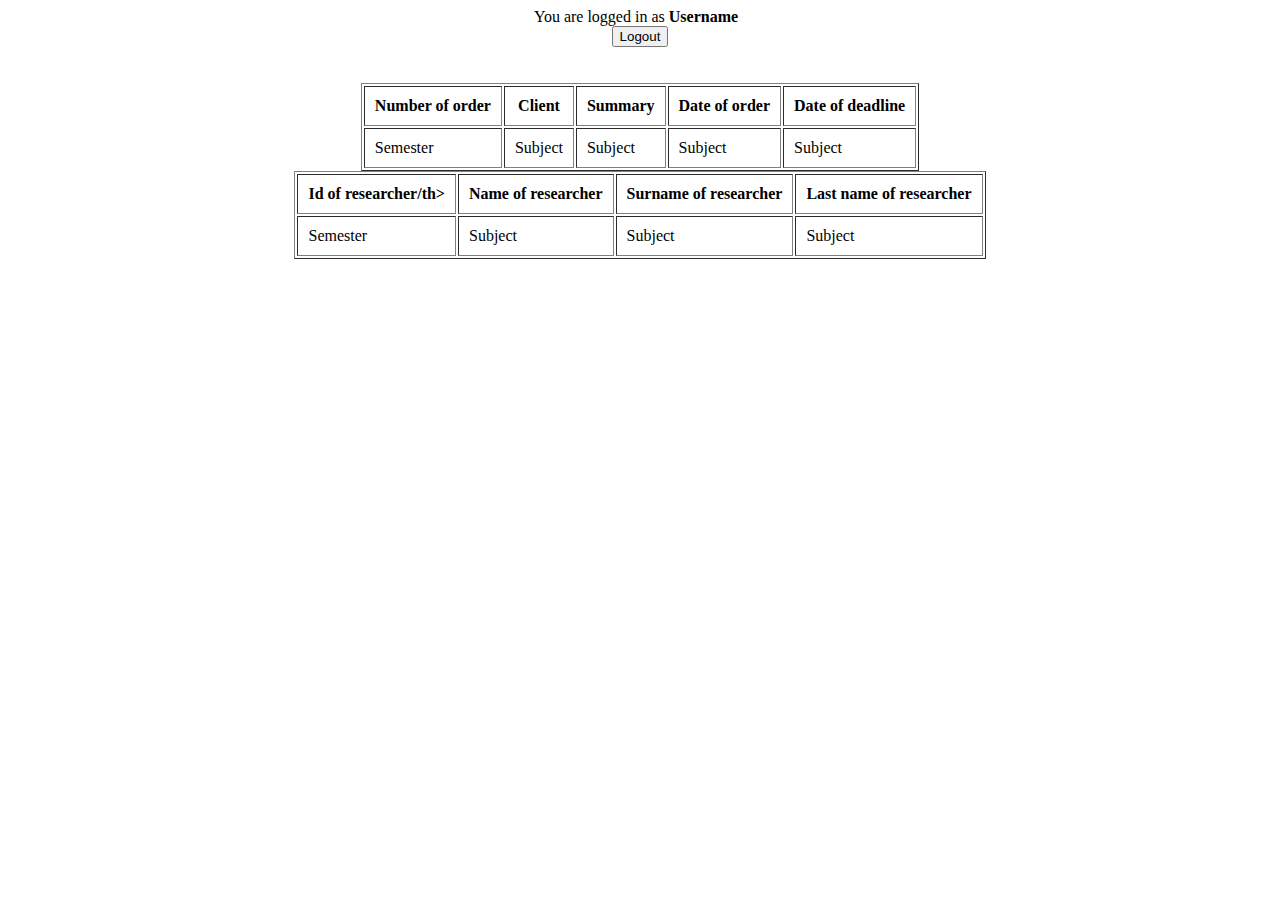
==== src/main/resources/templates/index.html @ b9c8f470 "reading works" ====
<!DOCTYPE html>
<html xmlns:th="http://www.thymeleaf.org"
	xmlns:sec="https://www.thymeleaf.org/thymeleaf-extras-springsecurity5"
	  lang="ru">
<head>
<meta charset="ISO-8859-1">
<title>Start page</title>
	<link rel="preconnect" href="https://fonts.googleapis.com">
	<link rel="preconnect" href="https://fonts.gstatic.com" crossorigin>
	<link href="https://fonts.googleapis.com/css2?family=Roboto:wght@300&display=swap" rel="stylesheet">

</head>
<body>
<div align="center">	
	<div sec:authorize="isAuthenticated()" id="greetings">
		You are logged in as <b><span sec:authentication="name">Username</span></b>
		&nbsp;
	</div>
		
	<form th:action="@{/logout}" method="post">
		<button class="button-35" role="button" type="submit" value="Logout">Logout</button>
	</form>

	<br/><br/>
	<table border="1" cellpadding="10" class="fl-table">
		<thead>
			<tr>
				<th>Number of order</th>
				<th>Client</th>
				<th>Summary</th>
				<th>Date of order</th>
				<th>Date of deadline</th>

			</tr>
		</thead>
		<tbody>
			<tr th:each="project : ${sells}">
				<td th:text="${project.getNumOrder()}">Semester</td>
				<td th:text="${project.getClient()}">Subject</td>
				<td th:text="${project.getSumm()}">Subject</td>
				<td th:text="${project.getDateOrder()}">Subject</td>
				<td th:text="${project.getDeadline()}">Subject</td>
			</tr>
		</tbody>
	</table>
	<table border="1" cellpadding="10" class="fl-table">
		<thead>
		<tr>
			<th>Id of researcher/th>
			<th>Name of researcher</th>
			<th>Surname of researcher</th>
			<th>Last name of researcher</th>

		</tr>
		</thead>
		<tbody>
		<tr th:each="researchers : ${researcher}">
			<td th:text="${researchers.getNumResearcher()}">Semester</td>
			<td th:text="${researchers.getName()}">Subject</td>
			<td th:text="${researchers.getSurname()}">Subject</td>
			<td th:text="${researchers.getLast_name()}">Subject</td>
		</tr>
		</tbody>
	</table>
</div>
</body>
</html>
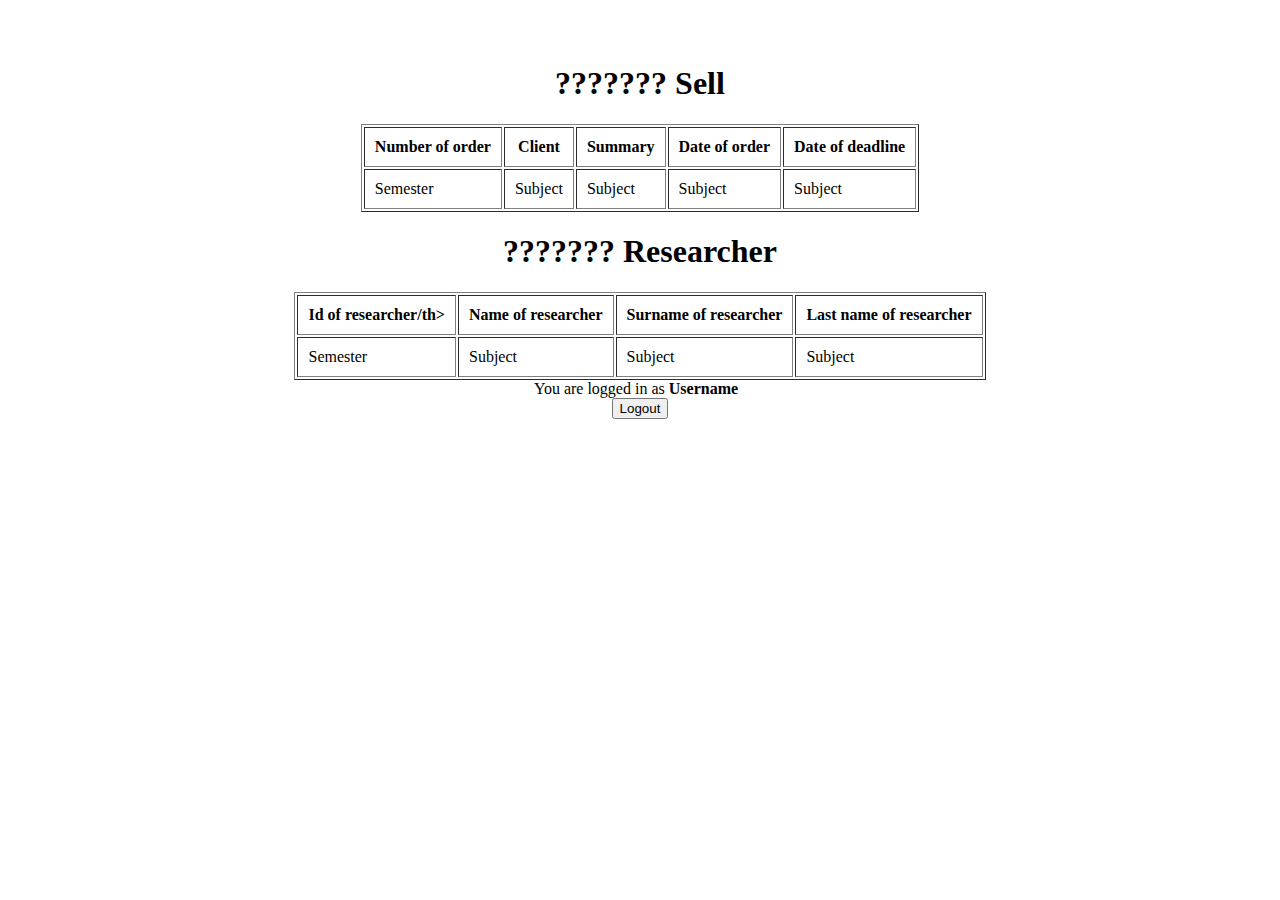
==== commit 2e804b11: "fix" ====
--- a/src/main/resources/templates/index.html
+++ b/src/main/resources/templates/index.html
@@ -11,17 +11,10 @@
 
 </head>
 <body>
-<div align="center">	
-	<div sec:authorize="isAuthenticated()" id="greetings">
-		You are logged in as <b><span sec:authentication="name">Username</span></b>
-		&nbsp;
-	</div>
-		
-	<form th:action="@{/logout}" method="post">
-		<button class="button-35" role="button" type="submit" value="Logout">Logout</button>
-	</form>
+<div align="center">
 
 	<br/><br/>
+	<h1>??????? Sell</h1>
 	<table border="1" cellpadding="10" class="fl-table">
 		<thead>
 			<tr>
@@ -43,6 +36,8 @@
 			</tr>
 		</tbody>
 	</table>
+
+	<h1>??????? Researcher</h1>
 	<table border="1" cellpadding="10" class="fl-table">
 		<thead>
 		<tr>
@@ -62,6 +57,15 @@
 		</tr>
 		</tbody>
 	</table>
+
+	<div sec:authorize="isAuthenticated()" id="greetings">
+		You are logged in as <b><span sec:authentication="name">Username</span></b>
+		&nbsp;
+	</div>
+
+	<form th:action="@{/logout}" method="post">
+		<button class="button-35" role="button" type="submit" value="Logout">Logout</button>
+	</form>
 </div>
 </body>
 </html>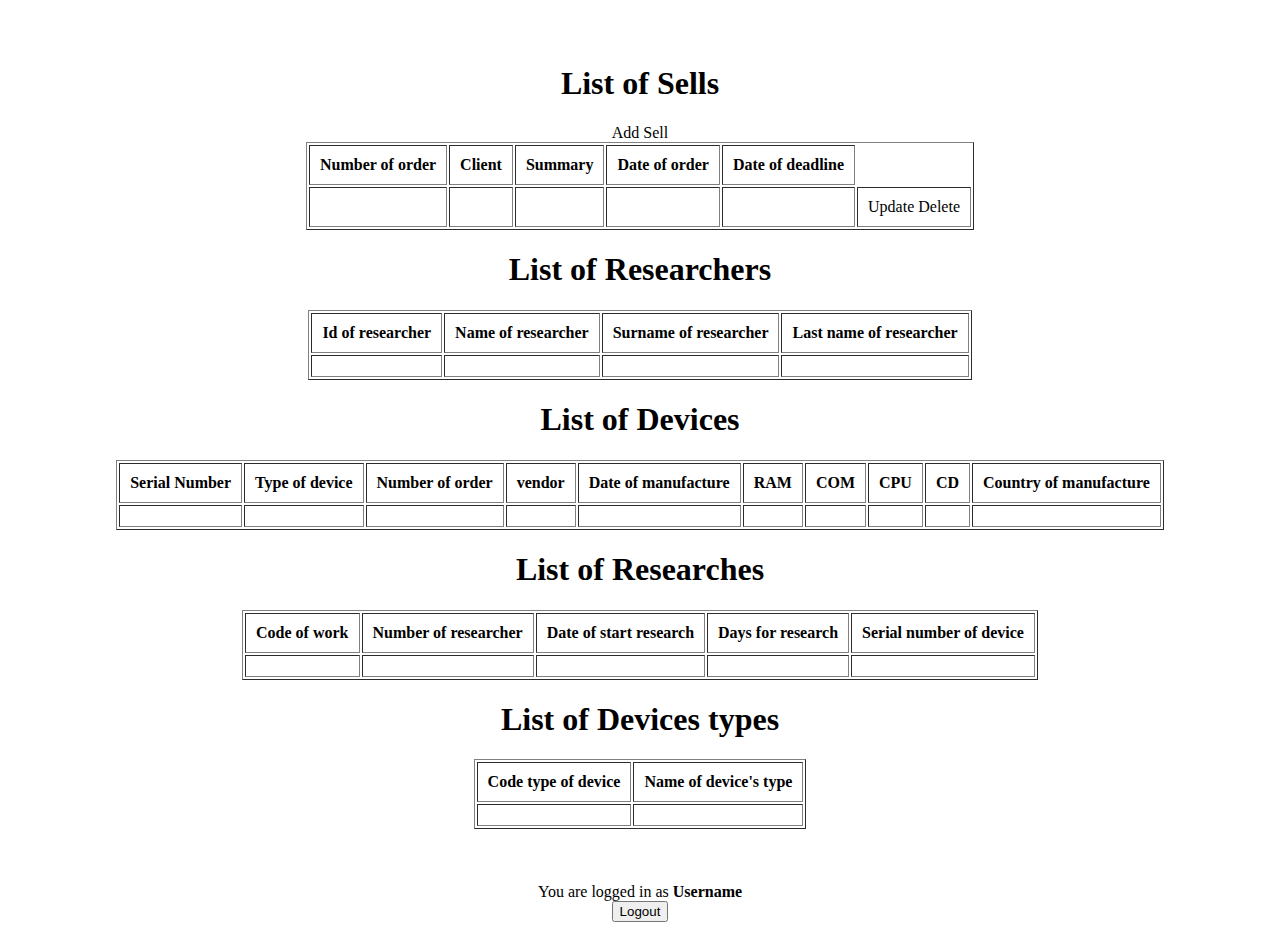
==== commit a8db08a3: "Read of all entities. CRUD for Sells" ====
--- a/src/main/resources/templates/index.html
+++ b/src/main/resources/templates/index.html
@@ -14,7 +14,8 @@
 <div align="center">
 
 	<br/><br/>
-	<h1>??????? Sell</h1>
+	<h1>List of Sells</h1>
+	<a th:href="@{/showNewSellForm}" class="btn btn-primary btn-sm mb-3"> Add Sell </a>
 	<table border="1" cellpadding="10" class="fl-table">
 		<thead>
 			<tr>
@@ -28,20 +29,23 @@
 		</thead>
 		<tbody>
 			<tr th:each="project : ${sells}">
-				<td th:text="${project.getNumOrder()}">Semester</td>
-				<td th:text="${project.getClient()}">Subject</td>
-				<td th:text="${project.getSumm()}">Subject</td>
-				<td th:text="${project.getDateOrder()}">Subject</td>
-				<td th:text="${project.getDeadline()}">Subject</td>
+				<td th:text="${project.getNumOrder()}"></td>
+				<td th:text="${project.getClient()}"></td>
+				<td th:text="${project.getSumm()}"></td>
+				<td th:text="${project.getDateOrder()}"></td>
+				<td th:text="${project.getDeadline()}"></td>
+				<td> <a th:href="@{/showSellForUpdate/{numbOrder}(numbOrder=${project.getNumOrder()})}" class="btn btn-primary">Update</a>
+					<a th:href="@{/deleteSell/{numbOrder}(numbOrder=${project.getNumOrder()})}" class="btn btn-danger">Delete</a>
+				</td>
 			</tr>
 		</tbody>
 	</table>
 
-	<h1>??????? Researcher</h1>
+	<h1>List of Researchers</h1>
 	<table border="1" cellpadding="10" class="fl-table">
 		<thead>
 		<tr>
-			<th>Id of researcher/th>
+			<th>Id of researcher</th>
 			<th>Name of researcher</th>
 			<th>Surname of researcher</th>
 			<th>Last name of researcher</th>
@@ -50,19 +54,93 @@
 		</thead>
 		<tbody>
 		<tr th:each="researchers : ${researcher}">
-			<td th:text="${researchers.getNumResearcher()}">Semester</td>
-			<td th:text="${researchers.getName()}">Subject</td>
-			<td th:text="${researchers.getSurname()}">Subject</td>
-			<td th:text="${researchers.getLast_name()}">Subject</td>
+			<td th:text="${researchers.getNumResearcher()}"></td>
+			<td th:text="${researchers.getName()}"></td>
+			<td th:text="${researchers.getSurname()}"></td>
+			<td th:text="${researchers.getLast_name()}"></td>
 		</tr>
 		</tbody>
 	</table>
 
+	<h1>List of Devices</h1>
+	<table border="1" cellpadding="10" class="fl-table">
+		<thead>
+		<tr>
+			<th>Serial Number</th>
+			<th>Type of device</th>
+			<th>Number of order</th>
+			<th>vendor</th>
+			<th>Date of manufacture</th>
+			<th>RAM</th>
+			<th>COM</th>
+			<th>CPU</th>
+			<th>CD</th>
+			<th>Country of manufacture</th>
+
+		</tr>
+		</thead>
+		<tbody>
+		<tr th:each="devices : ${device}">
+			<td th:text="${devices.getSerial()}"></td>
+			<td th:text="${devices.getCodeDevice()}"></td>
+			<td th:text="${devices.getOrderNumb()}"></td>
+			<td th:text="${devices.getVendor()}"></td>
+			<td th:text="${devices.getManufactureDate()}"></td>
+			<td th:text="${devices.getRam()}"></td>
+			<td th:text="${devices.getCom()}"></td>
+			<td th:text="${devices.getCpu()}"></td>
+			<td th:text="${devices.getCd()}"></td>
+			<td th:text="${devices.getCountry()}"></td>
+		</tr>
+		</tbody>
+	</table>
+
+	<h1>List of Researches</h1>
+	<table border="1" cellpadding="10" class="fl-table">
+		<thead>
+		<tr>
+			<th>Code of work</th>
+			<th>Number of researcher</th>
+			<th>Date of start research</th>
+			<th>Days for research</th>
+			<th>Serial number of device</th>
+
+		</tr>
+		</thead>
+		<tbody>
+		<tr th:each="researches : ${research}">
+			<td th:text="${researches.getCodeWork()}"></td>
+			<td th:text="${researches.getNumbResearcher()}"></td>
+			<td th:text="${researches.getDateResearch()}"></td>
+			<td th:text="${researches.getNumbDays()}"></td>
+			<td th:text="${researches.getNumbSerial()}"></td>
+		</tr>
+		</tbody>
+	</table>
+
+	<h1>List of Devices types</h1>
+	<table border="1" cellpadding="10" class="fl-table">
+		<thead>
+		<tr>
+			<th>Code type of device</th>
+			<th>Name of device's type</th>
+
+		</tr>
+		</thead>
+		<tbody>
+		<tr th:each="types : ${type}">
+			<td th:text="${types.getCodeDevice()}"></td>
+			<td th:text="${types.getDeviceName()}"></td>
+		</tr>
+		</tbody>
+	</table>
+
+	<br>
+	<br>
+	<br>
 	<div sec:authorize="isAuthenticated()" id="greetings">
 		You are logged in as <b><span sec:authentication="name">Username</span></b>
-		&nbsp;
 	</div>
-
 	<form th:action="@{/logout}" method="post">
 		<button class="button-35" role="button" type="submit" value="Logout">Logout</button>
 	</form>
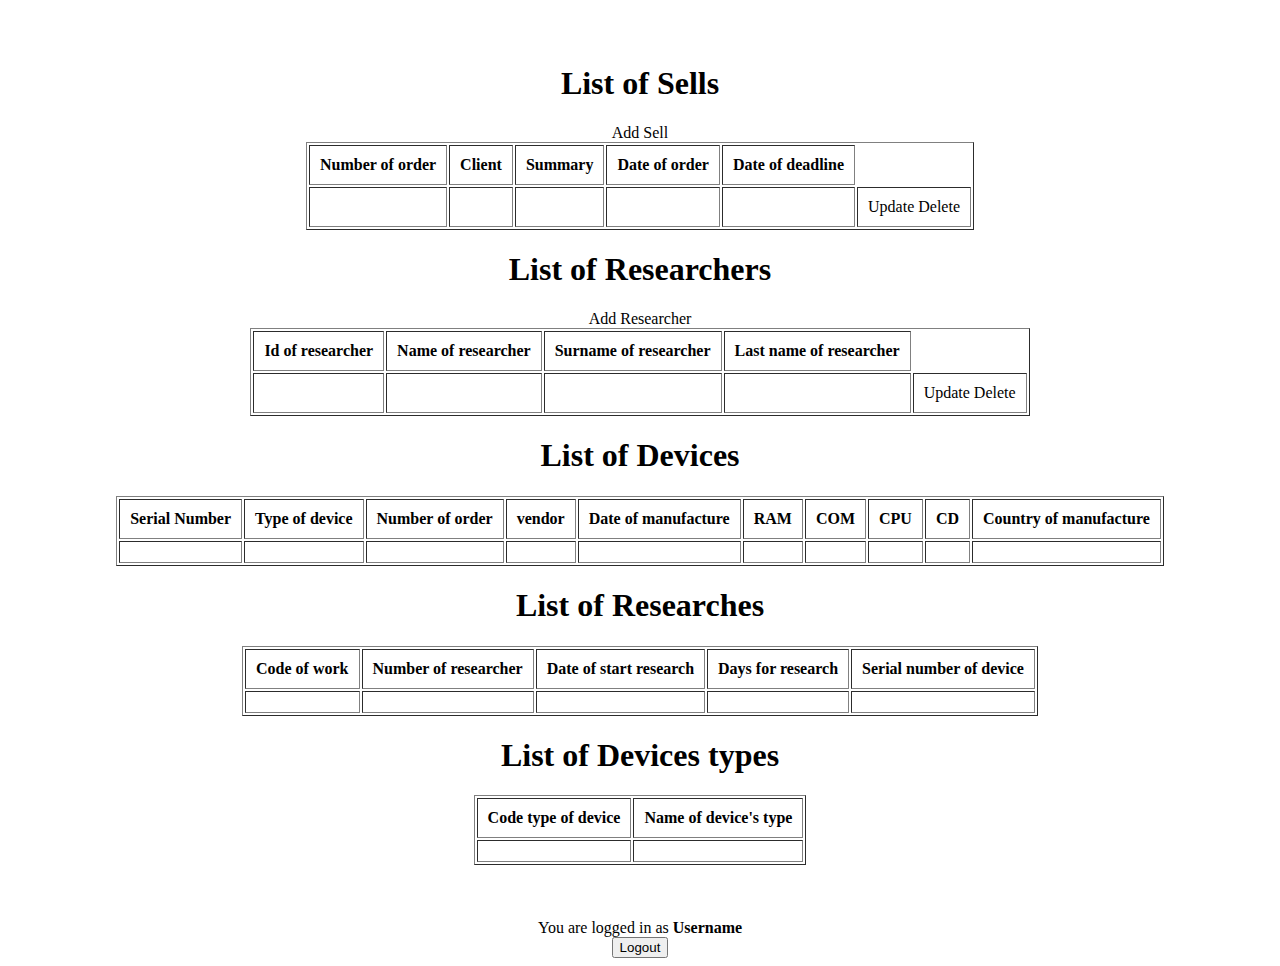
==== commit 5e1a607d: "Added CRUD for Researcher" ====
--- a/src/main/resources/templates/index.html
+++ b/src/main/resources/templates/index.html
@@ -42,6 +42,7 @@
 	</table>
 
 	<h1>List of Researchers</h1>
+	<a th:href="@{/showNewResearcherForm}" class="btn btn-primary btn-sm mb-3"> Add Researcher </a>
 	<table border="1" cellpadding="10" class="fl-table">
 		<thead>
 		<tr>
@@ -58,6 +59,9 @@
 			<td th:text="${researchers.getName()}"></td>
 			<td th:text="${researchers.getSurname()}"></td>
 			<td th:text="${researchers.getLast_name()}"></td>
+			<td> <a th:href="@{/showResearcherForUpdate/{numbResearcher}(numbResearcher=${researchers.getNumResearcher()})}" class="btn btn-primary">Update</a>
+				<a th:href="@{/deleteResearcher/{numbResearcher}(numbResearcher=${researchers.getNumResearcher()})}" class="btn btn-danger">Delete</a>
+			</td>
 		</tr>
 		</tbody>
 	</table>
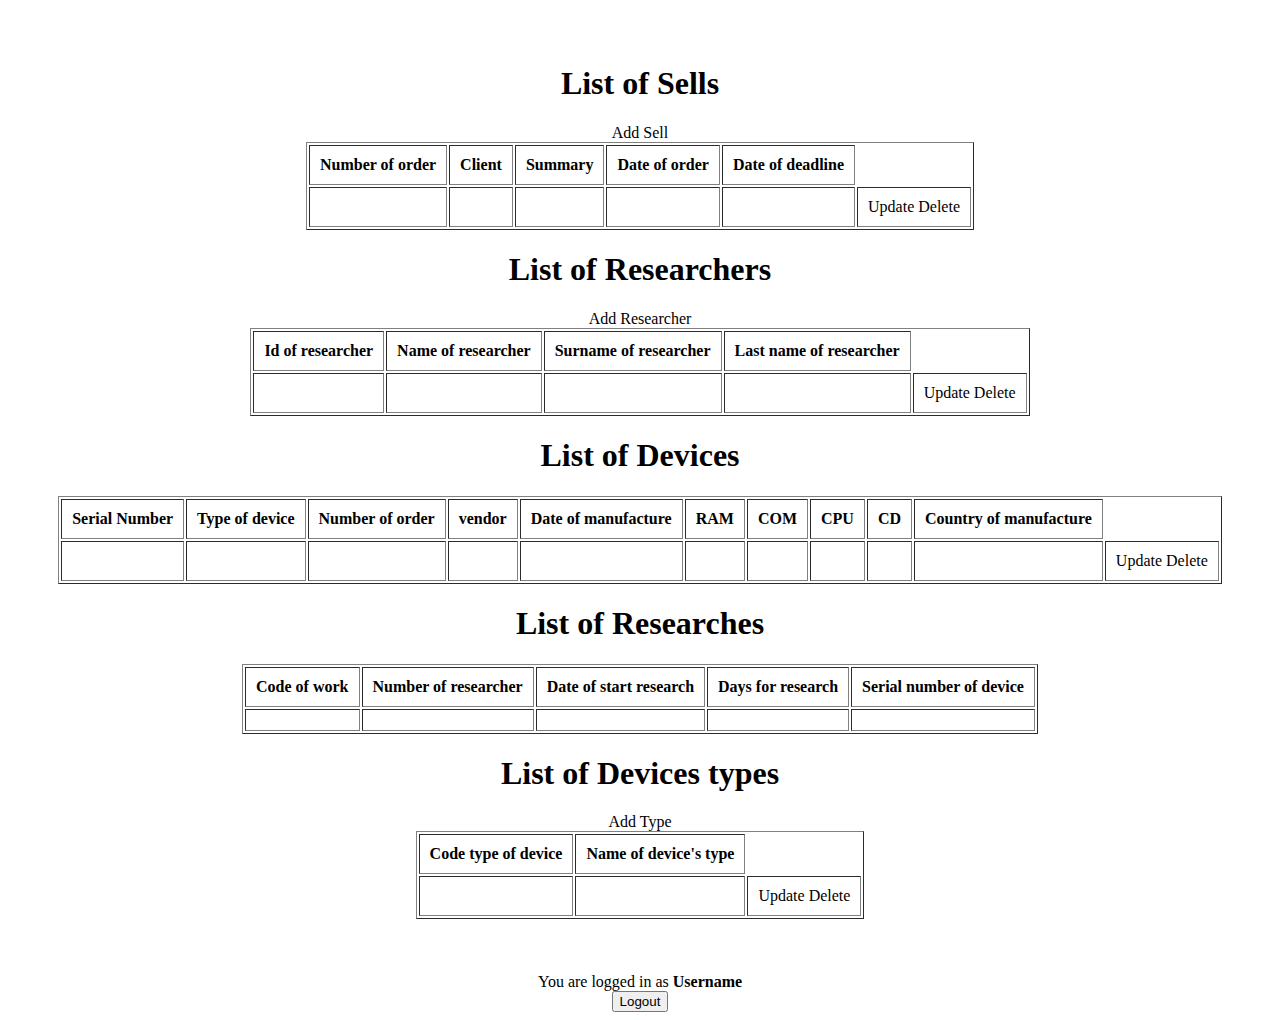
==== commit 9e252b85: "Added CRUD for types" ====
--- a/src/main/resources/templates/index.html
+++ b/src/main/resources/templates/index.html
@@ -95,6 +95,9 @@
 			<td th:text="${devices.getCpu()}"></td>
 			<td th:text="${devices.getCd()}"></td>
 			<td th:text="${devices.getCountry()}"></td>
+			<td> <a th:href="@{/showDevicesForUpdate/{serial}(serial=${devices.getSerial()})}" class="btn btn-primary">Update</a>
+				<a th:href="@{/deleteDevices/{serial}(serial=${devices.getSerial()})}" class="btn btn-danger">Delete</a>
+			</td>
 		</tr>
 		</tbody>
 	</table>
@@ -123,6 +126,7 @@
 	</table>
 
 	<h1>List of Devices types</h1>
+	<a th:href="@{/showNewTypeForm}" class="btn btn-primary btn-sm mb-3"> Add Type </a>
 	<table border="1" cellpadding="10" class="fl-table">
 		<thead>
 		<tr>
@@ -135,6 +139,9 @@
 		<tr th:each="types : ${type}">
 			<td th:text="${types.getCodeDevice()}"></td>
 			<td th:text="${types.getDeviceName()}"></td>
+			<td> <a th:href="@{/showTypeForUpdate/{codeDevice}(codeDevice=${types.getCodeDevice()})}" class="btn btn-primary">Update</a>
+				<a th:href="@{/deleteType/{codeDevice}(codeDevice=${types.getCodeDevice()})}" class="btn btn-danger">Delete</a>
+			</td>
 		</tr>
 		</tbody>
 	</table>
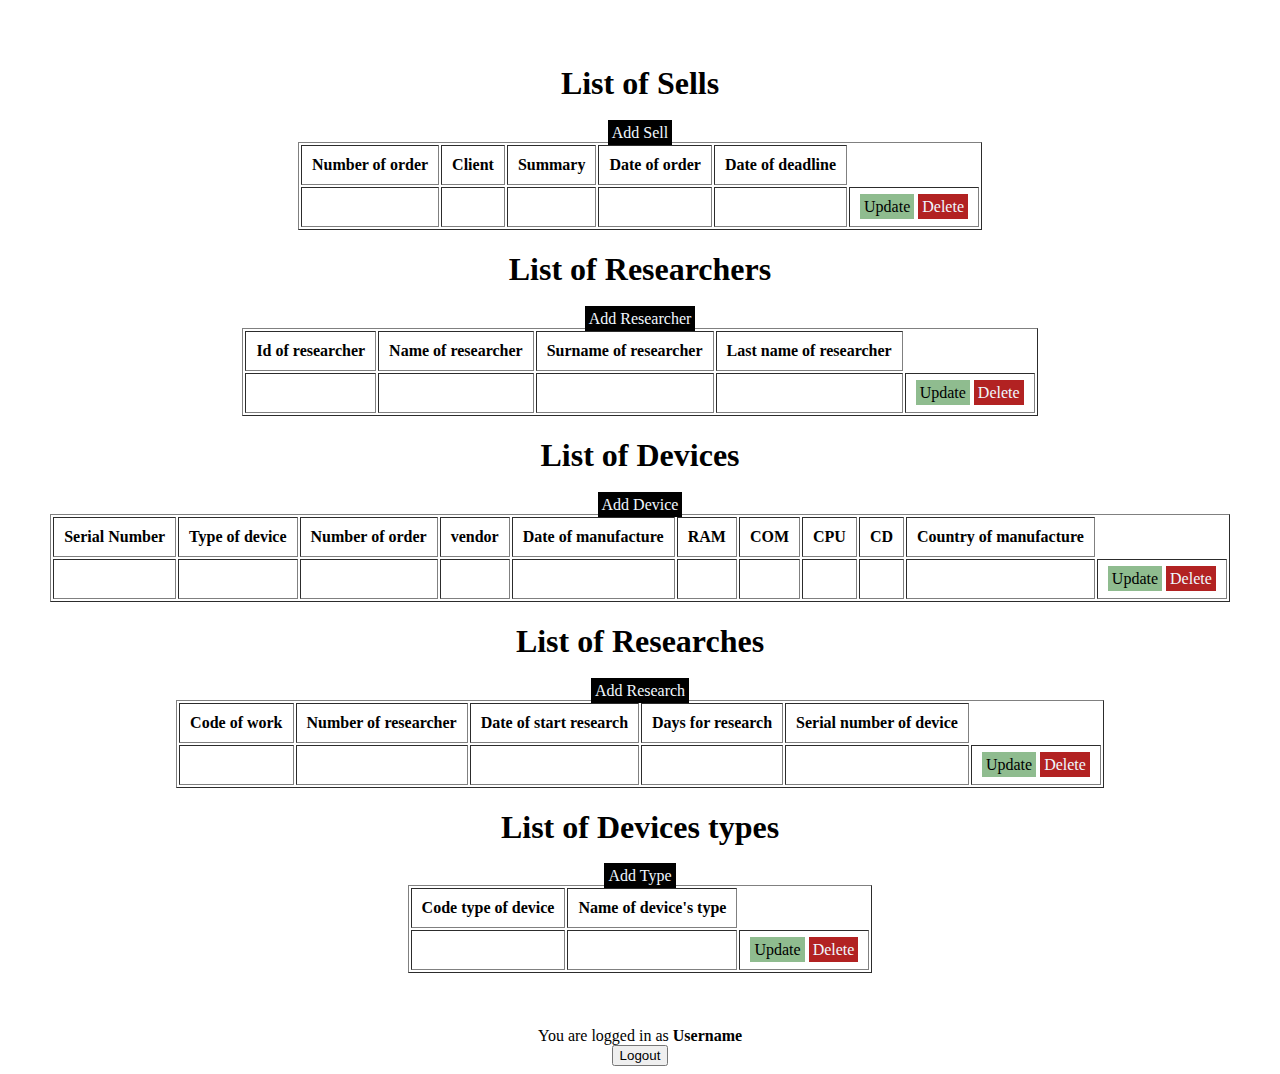
==== commit de6b3978: "CRUD for research" ====
--- a/src/main/resources/templates/index.html
+++ b/src/main/resources/templates/index.html
@@ -8,6 +8,29 @@
 	<link rel="preconnect" href="https://fonts.googleapis.com">
 	<link rel="preconnect" href="https://fonts.gstatic.com" crossorigin>
 	<link href="https://fonts.googleapis.com/css2?family=Roboto:wght@300&display=swap" rel="stylesheet">
+	<style>
+		.btn-update{
+			background-color: darkseagreen;
+			padding: 4px;
+			color: black;
+			text-decoration: none;
+
+		}
+
+		.btn-delete{
+			background-color: firebrick;
+			padding: 4px;
+			color: aliceblue;
+			text-decoration: none;
+		}
+
+		.add{
+			background-color: black;
+			padding: 4px;
+			color: aliceblue;
+			text-decoration: none;
+		}
+	</style>
 
 </head>
 <body>
@@ -15,7 +38,7 @@
 
 	<br/><br/>
 	<h1>List of Sells</h1>
-	<a th:href="@{/showNewSellForm}" class="btn btn-primary btn-sm mb-3"> Add Sell </a>
+	<a th:href="@{/showNewSellForm}" class="add"> Add Sell </a>
 	<table border="1" cellpadding="10" class="fl-table">
 		<thead>
 			<tr>
@@ -34,15 +57,15 @@
 				<td th:text="${project.getSumm()}"></td>
 				<td th:text="${project.getDateOrder()}"></td>
 				<td th:text="${project.getDeadline()}"></td>
-				<td> <a th:href="@{/showSellForUpdate/{numbOrder}(numbOrder=${project.getNumOrder()})}" class="btn btn-primary">Update</a>
-					<a th:href="@{/deleteSell/{numbOrder}(numbOrder=${project.getNumOrder()})}" class="btn btn-danger">Delete</a>
+				<td> <a th:href="@{/showSellForUpdate/{numbOrder}(numbOrder=${project.getNumOrder()})}" class="btn-update">Update</a>
+					<a th:href="@{/deleteSell/{numbOrder}(numbOrder=${project.getNumOrder()})}" class="btn-delete">Delete</a>
 				</td>
 			</tr>
 		</tbody>
 	</table>
 
 	<h1>List of Researchers</h1>
-	<a th:href="@{/showNewResearcherForm}" class="btn btn-primary btn-sm mb-3"> Add Researcher </a>
+	<a th:href="@{/showNewResearcherForm}" class="add"> Add Researcher </a>
 	<table border="1" cellpadding="10" class="fl-table">
 		<thead>
 		<tr>
@@ -59,14 +82,15 @@
 			<td th:text="${researchers.getName()}"></td>
 			<td th:text="${researchers.getSurname()}"></td>
 			<td th:text="${researchers.getLast_name()}"></td>
-			<td> <a th:href="@{/showResearcherForUpdate/{numbResearcher}(numbResearcher=${researchers.getNumResearcher()})}" class="btn btn-primary">Update</a>
-				<a th:href="@{/deleteResearcher/{numbResearcher}(numbResearcher=${researchers.getNumResearcher()})}" class="btn btn-danger">Delete</a>
+			<td> <a th:href="@{/showResearcherForUpdate/{numbResearcher}(numbResearcher=${researchers.getNumResearcher()})}" class="btn-update">Update</a>
+				<a th:href="@{/deleteResearcher/{numbResearcher}(numbResearcher=${researchers.getNumResearcher()})}" class="btn-delete">Delete</a>
 			</td>
 		</tr>
 		</tbody>
 	</table>
 
 	<h1>List of Devices</h1>
+	<a th:href="@{/showNewDeviceForm}" class="add"> Add Device </a>
 	<table border="1" cellpadding="10" class="fl-table">
 		<thead>
 		<tr>
@@ -95,14 +119,15 @@
 			<td th:text="${devices.getCpu()}"></td>
 			<td th:text="${devices.getCd()}"></td>
 			<td th:text="${devices.getCountry()}"></td>
-			<td> <a th:href="@{/showDevicesForUpdate/{serial}(serial=${devices.getSerial()})}" class="btn btn-primary">Update</a>
-				<a th:href="@{/deleteDevices/{serial}(serial=${devices.getSerial()})}" class="btn btn-danger">Delete</a>
+			<td> <a th:href="@{/showDeviceForUpdate/{code}(code=${devices.getCodeDevice()})}" class="btn-update">Update</a>
+				<a th:href="@{/deleteDevice/{code}(code=${devices.getCodeDevice()})}" class="btn btn-delete">Delete</a>
 			</td>
 		</tr>
 		</tbody>
 	</table>
 
 	<h1>List of Researches</h1>
+	<a th:href="@{/showNewResearchForm}" class="add"> Add Research </a>
 	<table border="1" cellpadding="10" class="fl-table">
 		<thead>
 		<tr>
@@ -121,12 +146,15 @@
 			<td th:text="${researches.getDateResearch()}"></td>
 			<td th:text="${researches.getNumbDays()}"></td>
 			<td th:text="${researches.getNumbSerial()}"></td>
+			<td> <a th:href="@{/showResearchForUpdate/{codeWork}(codeWork=${researches.getCodeWork()})}" class="btn-update">Update</a>
+				<a th:href="@{/deleteResearch/{codeWork}(codeWork=${researches.getCodeWork()})}" class="btn btn-delete">Delete</a>
+			</td>
 		</tr>
 		</tbody>
 	</table>
 
 	<h1>List of Devices types</h1>
-	<a th:href="@{/showNewTypeForm}" class="btn btn-primary btn-sm mb-3"> Add Type </a>
+	<a th:href="@{/showNewTypeForm}" class="add"> Add Type </a>
 	<table border="1" cellpadding="10" class="fl-table">
 		<thead>
 		<tr>
@@ -139,8 +167,8 @@
 		<tr th:each="types : ${type}">
 			<td th:text="${types.getCodeDevice()}"></td>
 			<td th:text="${types.getDeviceName()}"></td>
-			<td> <a th:href="@{/showTypeForUpdate/{codeDevice}(codeDevice=${types.getCodeDevice()})}" class="btn btn-primary">Update</a>
-				<a th:href="@{/deleteType/{codeDevice}(codeDevice=${types.getCodeDevice()})}" class="btn btn-danger">Delete</a>
+			<td> <a th:href="@{/showTypeForUpdate/{codeDevice}(codeDevice=${types.getCodeDevice()})}" class="btn-update">Update</a>
+				<a th:href="@{/deleteType/{codeDevice}(codeDevice=${types.getCodeDevice()})}" class="btn-delete">Delete</a>
 			</td>
 		</tr>
 		</tbody>
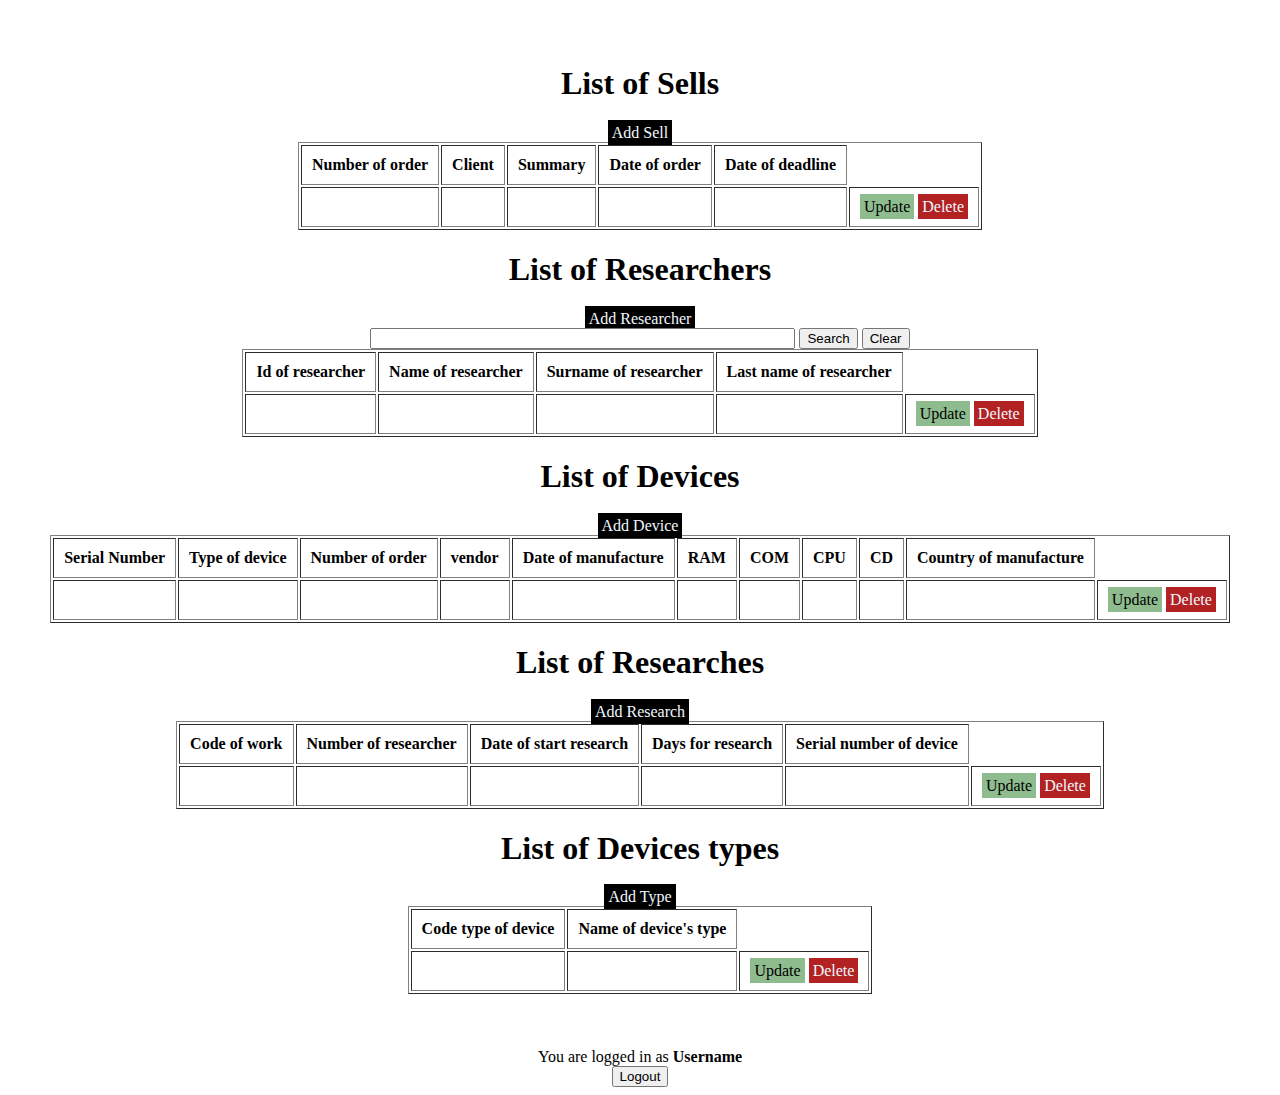
==== commit d6bac5e2: "Working" ====
--- a/src/main/resources/templates/index.html
+++ b/src/main/resources/templates/index.html
@@ -66,6 +66,11 @@
 
 	<h1>List of Researchers</h1>
 	<a th:href="@{/showNewResearcherForm}" class="add"> Add Researcher </a>
+	<form th:action="@{/}">
+		<input type="text" name="keyword" id="keyword" th:name="keyword" size="50"  required />
+		<input type="submit" value="Search" />
+		<a th:href="@{/}"><input type="button" value="Clear" id="btnClear" onclick="clearSearch()" /></a>
+	</form>
 	<table border="1" cellpadding="10" class="fl-table">
 		<thead>
 		<tr>
@@ -82,9 +87,11 @@
 			<td th:text="${researchers.getName()}"></td>
 			<td th:text="${researchers.getSurname()}"></td>
 			<td th:text="${researchers.getLast_name()}"></td>
+			<div sec:authorize="hasAnyAuthority('ADMIN')">
 			<td> <a th:href="@{/showResearcherForUpdate/{numbResearcher}(numbResearcher=${researchers.getNumResearcher()})}" class="btn-update">Update</a>
 				<a th:href="@{/deleteResearcher/{numbResearcher}(numbResearcher=${researchers.getNumResearcher()})}" class="btn-delete">Delete</a>
 			</td>
+			</div>
 		</tr>
 		</tbody>
 	</table>
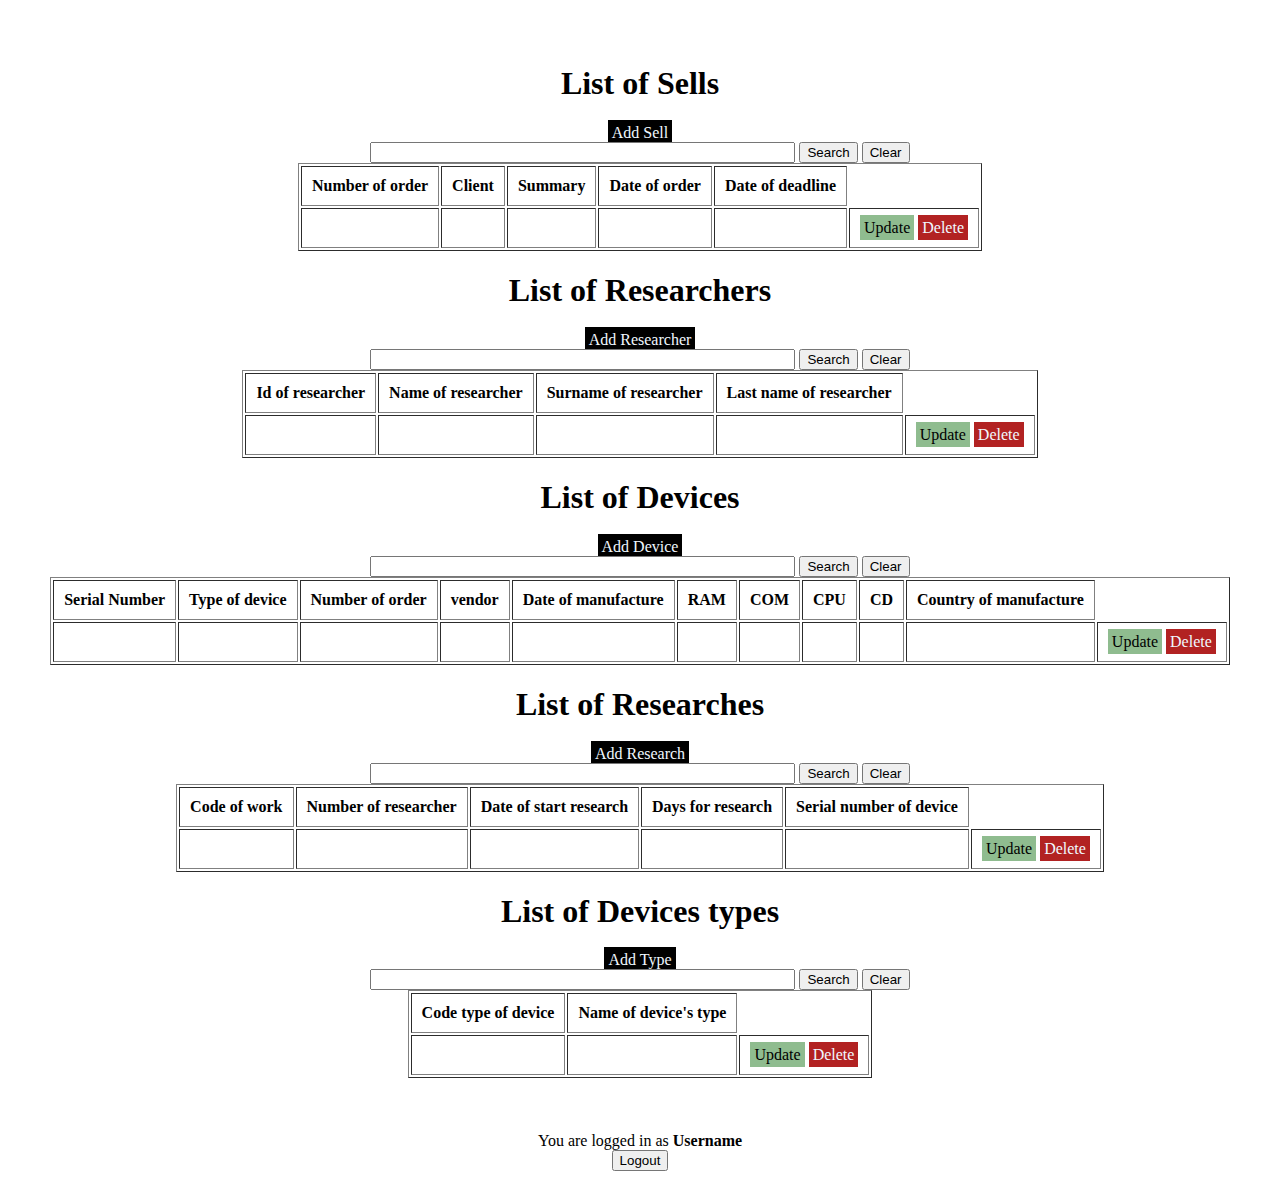
==== commit 1885a049: "Final" ====
--- a/src/main/resources/templates/index.html
+++ b/src/main/resources/templates/index.html
@@ -39,6 +39,11 @@
 	<br/><br/>
 	<h1>List of Sells</h1>
 	<a th:href="@{/showNewSellForm}" class="add"> Add Sell </a>
+	<form th:action="@{/}">
+		<input type="text" name="keyword3" id="keyword3" th:name="keyword3" size="50"  required />
+		<input type="submit" value="Search" />
+		<a th:href="@{/}"><input type="button" value="Clear" id="btnClear" onclick="clearSearch()" /></a>
+	</form>
 	<table border="1" cellpadding="10" class="fl-table">
 		<thead>
 			<tr>
@@ -57,9 +62,11 @@
 				<td th:text="${project.getSumm()}"></td>
 				<td th:text="${project.getDateOrder()}"></td>
 				<td th:text="${project.getDeadline()}"></td>
+				<div sec:authorize="hasAnyAuthority('ADMIN')">
 				<td> <a th:href="@{/showSellForUpdate/{numbOrder}(numbOrder=${project.getNumOrder()})}" class="btn-update">Update</a>
 					<a th:href="@{/deleteSell/{numbOrder}(numbOrder=${project.getNumOrder()})}" class="btn-delete">Delete</a>
 				</td>
+				</div>
 			</tr>
 		</tbody>
 	</table>
@@ -98,6 +105,11 @@
 
 	<h1>List of Devices</h1>
 	<a th:href="@{/showNewDeviceForm}" class="add"> Add Device </a>
+	<form th:action="@{/}">
+		<input type="text" name="keyword2" id="keyword2" th:name="keyword2" size="50"  required />
+		<input type="submit" value="Search" />
+		<a th:href="@{/}"><input type="button" value="Clear" id="btnClear" onclick="clearSearch()" /></a>
+	</form>
 	<table border="1" cellpadding="10" class="fl-table">
 		<thead>
 		<tr>
@@ -126,15 +138,22 @@
 			<td th:text="${devices.getCpu()}"></td>
 			<td th:text="${devices.getCd()}"></td>
 			<td th:text="${devices.getCountry()}"></td>
+			<div sec:authorize="hasAnyAuthority('ADMIN')">
 			<td> <a th:href="@{/showDeviceForUpdate/{code}(code=${devices.getCodeDevice()})}" class="btn-update">Update</a>
 				<a th:href="@{/deleteDevice/{code}(code=${devices.getCodeDevice()})}" class="btn btn-delete">Delete</a>
 			</td>
+			</div>
 		</tr>
 		</tbody>
 	</table>
 
 	<h1>List of Researches</h1>
 	<a th:href="@{/showNewResearchForm}" class="add"> Add Research </a>
+	<form th:action="@{/}">
+		<input type="text" name="keyword4" id="keyword4" th:name="keyword4" size="50"  required />
+		<input type="submit" value="Search" />
+		<a th:href="@{/}"><input type="button" value="Clear" id="btnClear" onclick="clearSearch()" /></a>
+	</form>
 	<table border="1" cellpadding="10" class="fl-table">
 		<thead>
 		<tr>
@@ -153,15 +172,22 @@
 			<td th:text="${researches.getDateResearch()}"></td>
 			<td th:text="${researches.getNumbDays()}"></td>
 			<td th:text="${researches.getNumbSerial()}"></td>
+			<div sec:authorize="hasAnyAuthority('ADMIN')">
 			<td> <a th:href="@{/showResearchForUpdate/{codeWork}(codeWork=${researches.getCodeWork()})}" class="btn-update">Update</a>
 				<a th:href="@{/deleteResearch/{codeWork}(codeWork=${researches.getCodeWork()})}" class="btn btn-delete">Delete</a>
 			</td>
+			</div>
 		</tr>
 		</tbody>
 	</table>
 
 	<h1>List of Devices types</h1>
 	<a th:href="@{/showNewTypeForm}" class="add"> Add Type </a>
+	<form th:action="@{/}">
+		<input type="text" name="keyword5" id="keyword5" th:name="keyword5" size="50"  required />
+		<input type="submit" value="Search" />
+		<a th:href="@{/}"><input type="button" value="Clear" id="btnClear" onclick="clearSearch()" /></a>
+	</form>
 	<table border="1" cellpadding="10" class="fl-table">
 		<thead>
 		<tr>
@@ -174,9 +200,11 @@
 		<tr th:each="types : ${type}">
 			<td th:text="${types.getCodeDevice()}"></td>
 			<td th:text="${types.getDeviceName()}"></td>
+			<div sec:authorize="hasAnyAuthority('ADMIN')">
 			<td> <a th:href="@{/showTypeForUpdate/{codeDevice}(codeDevice=${types.getCodeDevice()})}" class="btn-update">Update</a>
 				<a th:href="@{/deleteType/{codeDevice}(codeDevice=${types.getCodeDevice()})}" class="btn-delete">Delete</a>
 			</td>
+			</div>
 		</tr>
 		</tbody>
 	</table>
